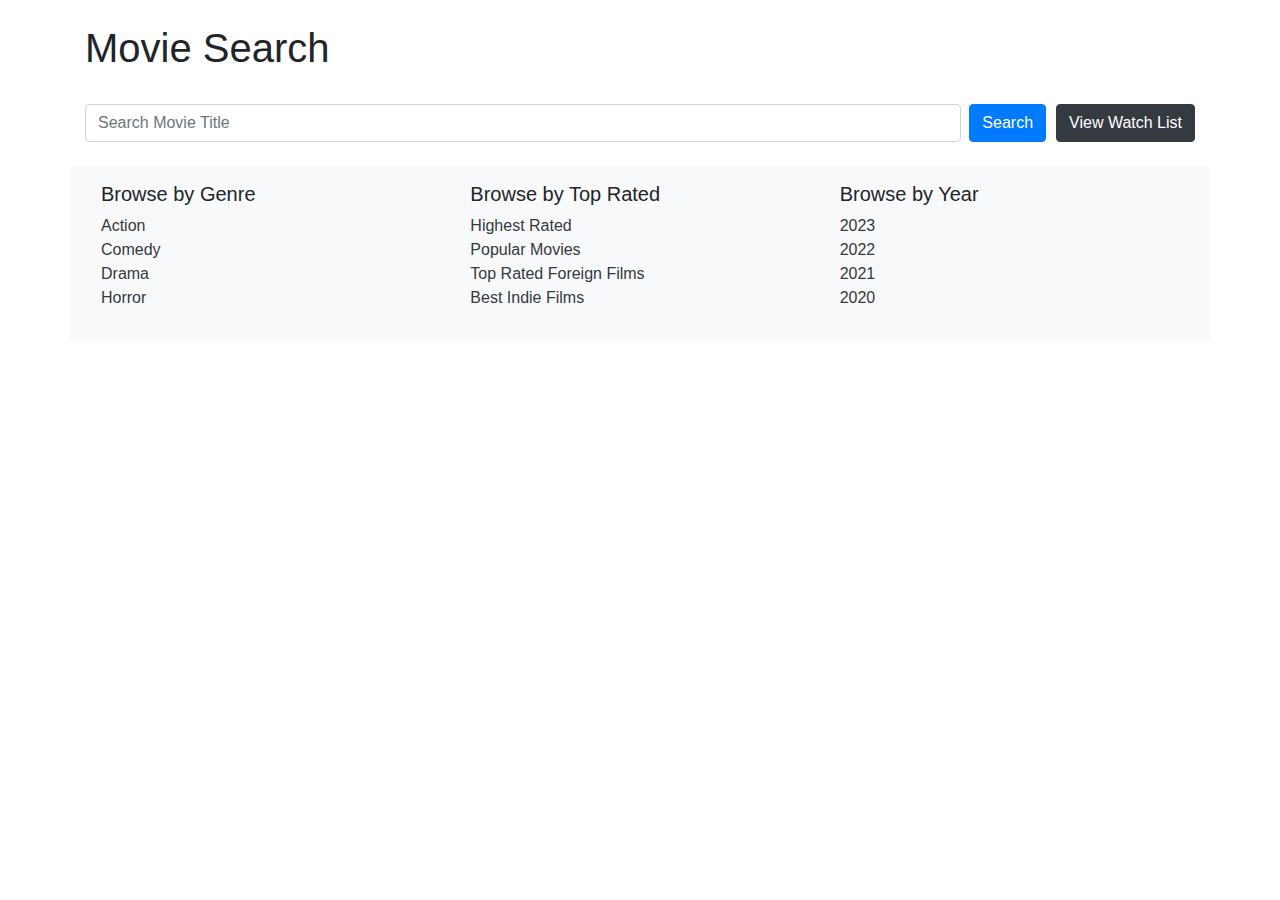
==== index.html @ 0e6f9ad7 "Creates search with movie list functionality" ====
<!DOCTYPE html>
<html lang="en">
<head>
    <meta charset="UTF-8">
    <meta name="viewport" content="width=device-width, initial-scale=1.0">
    <title>Movie List</title>
    <link rel="stylesheet" href="https://stackpath.bootstrapcdn.com/bootstrap/4.3.1/css/bootstrap.min.css" integrity="sha384-ggOyR0iXCbMQv3Xipma34MD+dH/1fQ784/j6cY/iJTQUOhcWr7x9JvoRxT2MZw1T" crossorigin="anonymous">
    <link rel="stylesheet" href="styles.css">
</head>
<body>
    <div class="container">
        <div class="row my-4">
            <div class="col-12">
                <h1>Movie Search</h1>
            </div>
        </div>

        <!-- Search Bar Row -->
        <div class="row mb-4">
            <div class="col-12">
                <form id="movie-search-form" class="d-flex align-items-center">
                    <div class="form-group flex-grow-1 mr-2">
                        <label for="title-search" class="sr-only">Movie Title:</label>
                        <input 
                            id="title-search"
                            name="title-search" 
                            class="form-control" 
                            type="text"
                            placeholder="Search Movie Title" />
                    </div>
                    <div class="form-group mb-0">
                        <button 
                            type="submit" 
                            id="search-button" 
                            class="btn btn-primary">
                            Search
                        </button>
                    </div>
                    <div class="form-group mb-0">
                        <button 
                        id="view-watchlist" 
                        class="btn btn-dark">
                        View Watch List
                        </button>
                    </div>
                </form>
            </div>
        </div>
        <!-- Browse Links Section -->
        <div class="row mb-4 bg-light p-3 rounded">
            <!-- Browse by Genre -->
            <div class="col-md-4">
                <h5>Browse by Genre</h5>
                <ul class="list-unstyled">
                    <li><a href="#" class="text-dark browse-genre" data-genre="28">Action</a></li>
                    <li><a href="#" class="text-dark browse-genre" data-genre="35">Comedy</a></li>
                    <li><a href="#" class="text-dark browse-genre" data-genre="18">Drama</a></li>
                    <li><a href="#" class="text-dark browse-genre" data-genre="27">Horror</a></li>
                </ul>
            </div>

            <!-- Browse by Top Rated -->
            <div class="col-md-4">
                <h5>Browse by Top Rated</h5>
                <ul class="list-unstyled">
                    <li><a href="#" class="text-dark browse-top-rated" data-type="highest">Highest Rated</a></li>
                    <li><a href="#" class="text-dark browse-top-rated" data-type="popular">Popular Movies</a></li>
                    <li><a href="#" class="text-dark browse-top-rated" data-type="foreign">Top Rated Foreign Films</a></li>
                    <li><a href="#" class="text-dark browse-top-rated" data-type="indie">Best Indie Films</a></li>
                </ul>
            </div>

            <!-- Browse by Year -->
            <div class="col-md-4">
                <h5>Browse by Year</h5>
                <ul class="list-unstyled">
                    <li><a href="#" class="text-dark browse-year" data-year="2023">2023</a></li>
                    <li><a href="#" class="text-dark browse-year" data-year="2022">2022</a></li>
                    <li><a href="#" class="text-dark browse-year" data-year="2021">2021</a></li>
                    <li><a href="#" class="text-dark browse-year" data-year="2020">2020</a></li>
                </ul>
            </div>
        </div>
        <!-- Movie Cards Row -->
        <div class="row">
            <div class="col-12" id="movies-container">
                <!-- Movie cards will be dynamically appended here -->
            </div>
        </div>
    </div>

    <script src="js/movie.js"></script>
</body>
</html>
---- styles.css ----
/* Ensure the inputs and button align properly */
#movie-search-form .form-group {
    display: flex;
    flex-direction: column;
    justify-content: center;
    margin-bottom: 0; /* Remove extra spacing */
}

#movie-search-form input[type="submit"] {
    align-self: stretch;
    margin-top: 0;
}

/* Optional: Adjust spacing between the form fields */
#movie-search-form .form-group:not(:last-child) {
    margin-right: 10px;
}
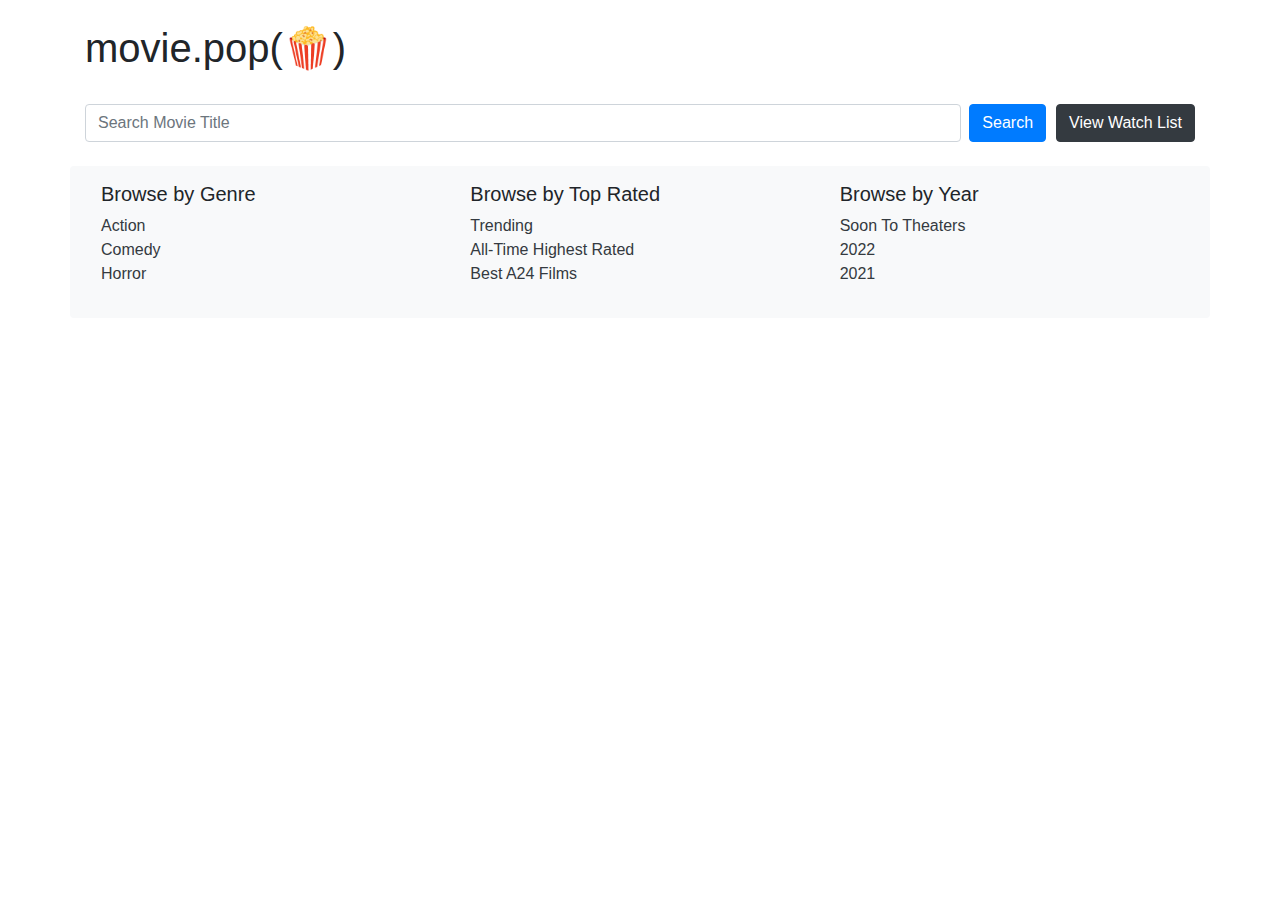
==== commit 06f557f7: "Completes project" ====
--- a/index.html
+++ b/index.html
@@ -11,7 +11,7 @@
     <div class="container">
         <div class="row my-4">
             <div class="col-12">
-                <h1>Movie Search</h1>
+                <h1>movie.pop(🍿)</h1>
             </div>
         </div>
 
@@ -54,7 +54,6 @@
                 <ul class="list-unstyled">
                     <li><a href="#" class="text-dark browse-genre" data-genre="28">Action</a></li>
                     <li><a href="#" class="text-dark browse-genre" data-genre="35">Comedy</a></li>
-                    <li><a href="#" class="text-dark browse-genre" data-genre="18">Drama</a></li>
                     <li><a href="#" class="text-dark browse-genre" data-genre="27">Horror</a></li>
                 </ul>
             </div>
@@ -63,10 +62,10 @@
             <div class="col-md-4">
                 <h5>Browse by Top Rated</h5>
                 <ul class="list-unstyled">
-                    <li><a href="#" class="text-dark browse-top-rated" data-type="highest">Highest Rated</a></li>
-                    <li><a href="#" class="text-dark browse-top-rated" data-type="popular">Popular Movies</a></li>
-                    <li><a href="#" class="text-dark browse-top-rated" data-type="foreign">Top Rated Foreign Films</a></li>
-                    <li><a href="#" class="text-dark browse-top-rated" data-type="indie">Best Indie Films</a></li>
+                    <li><a href="#" class="text-dark browse-top-rated" data-type="trending">Trending</a></li>
+                    <li><a href="#" class="text-dark browse-top-rated" data-type="all-time-highest">All-Time Highest Rated</a></li>
+                    <li><a href="#" class="text-dark browse-top-rated" data-type="best-a24">Best A24 Films</a></li>
+
                 </ul>
             </div>
 
@@ -74,18 +73,24 @@
             <div class="col-md-4">
                 <h5>Browse by Year</h5>
                 <ul class="list-unstyled">
-                    <li><a href="#" class="text-dark browse-year" data-year="2023">2023</a></li>
-                    <li><a href="#" class="text-dark browse-year" data-year="2022">2022</a></li>
-                    <li><a href="#" class="text-dark browse-year" data-year="2021">2021</a></li>
-                    <li><a href="#" class="text-dark browse-year" data-year="2020">2020</a></li>
+                    <li><a href="#" class="text-dark browse-year" data-year="soon-to-theaters">Soon To Theaters</a></li>
+                    <li><a href="#" class="text-dark browse-year" data-year="2023">2022</a></li>
+                    <li><a href="#" class="text-dark browse-year" data-year="2022">2021</a></li>
                 </ul>
             </div>
         </div>
         <!-- Movie Cards Row -->
         <div class="row">
             <div class="col-12" id="movies-container">
-                <!-- Movie cards will be dynamically appended here -->
+                <!-- Movie cards will be appended here w js-->
             </div>
+        </div>
+    </div>
+    <div id="popup" class="popup">
+        <div class="popup-content">
+            <h2>Welcome to movie.pop(🍿)</h2>
+            <p>Here's an annoying popup!</p>
+            <button id="close-popup">Close</button>
         </div>
     </div>
 
--- a/styles.css
+++ b/styles.css
@@ -1,9 +1,8 @@
-/* Ensure the inputs and button align properly */
 #movie-search-form .form-group {
     display: flex;
     flex-direction: column;
     justify-content: center;
-    margin-bottom: 0; /* Remove extra spacing */
+    margin-bottom: 0;
 }
 
 #movie-search-form input[type="submit"] {
@@ -11,7 +10,27 @@
     margin-top: 0;
 }
 
-/* Optional: Adjust spacing between the form fields */
 #movie-search-form .form-group:not(:last-child) {
-    margin-right: 10px;
+    margin-right: 10px; /* space between */
 }
+
+.popup {
+    display: none; /* Hidden by default */
+    position: fixed;
+    top: 0;
+    left: 0;
+    width: 100%;
+    height: 100%;
+    background-color: rgba(0, 0, 0, 0.5);
+    justify-content: center;
+    align-items: center;
+    z-index: 1000; 
+}
+
+.popup-content {
+    background-color: white;
+    padding: 20px;
+    border-radius: 8px;
+    text-align: center;
+    box-shadow: 0 4px 8px rgba(0, 0, 0, 0.2);
+}